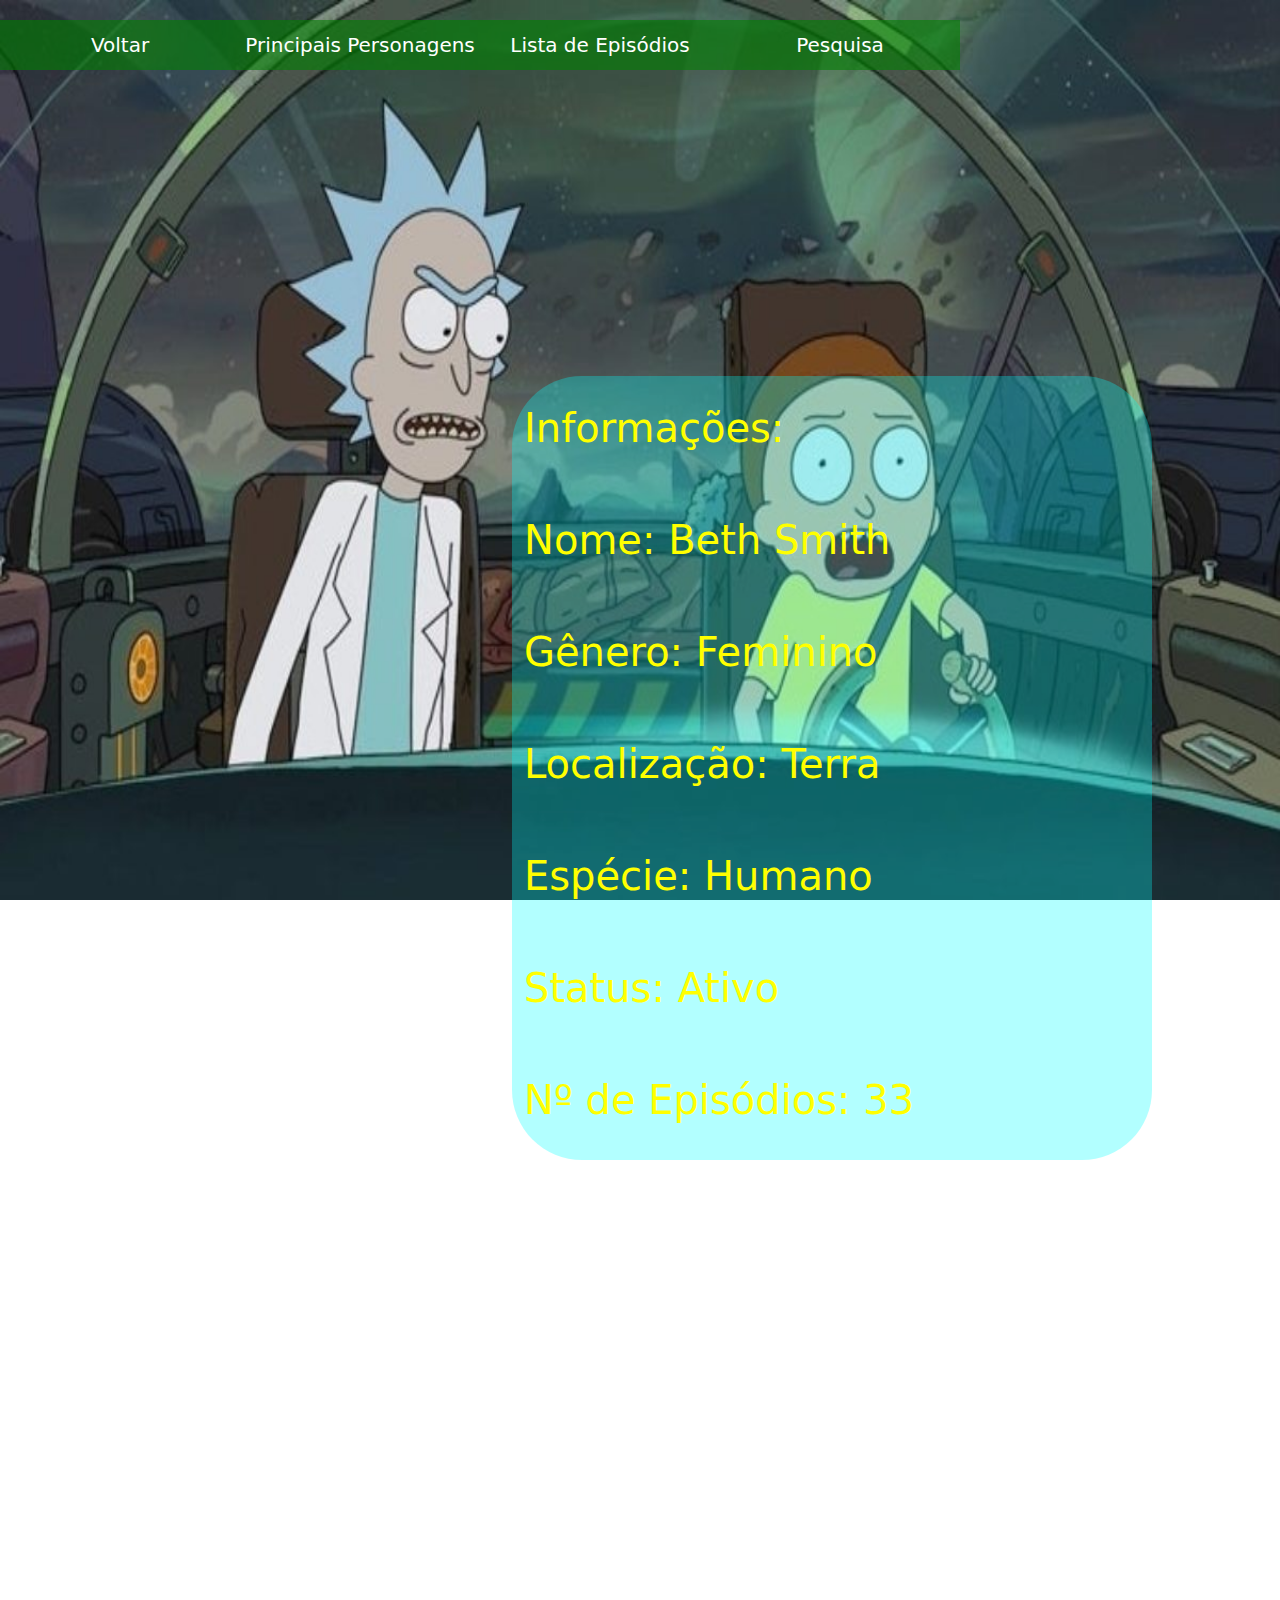
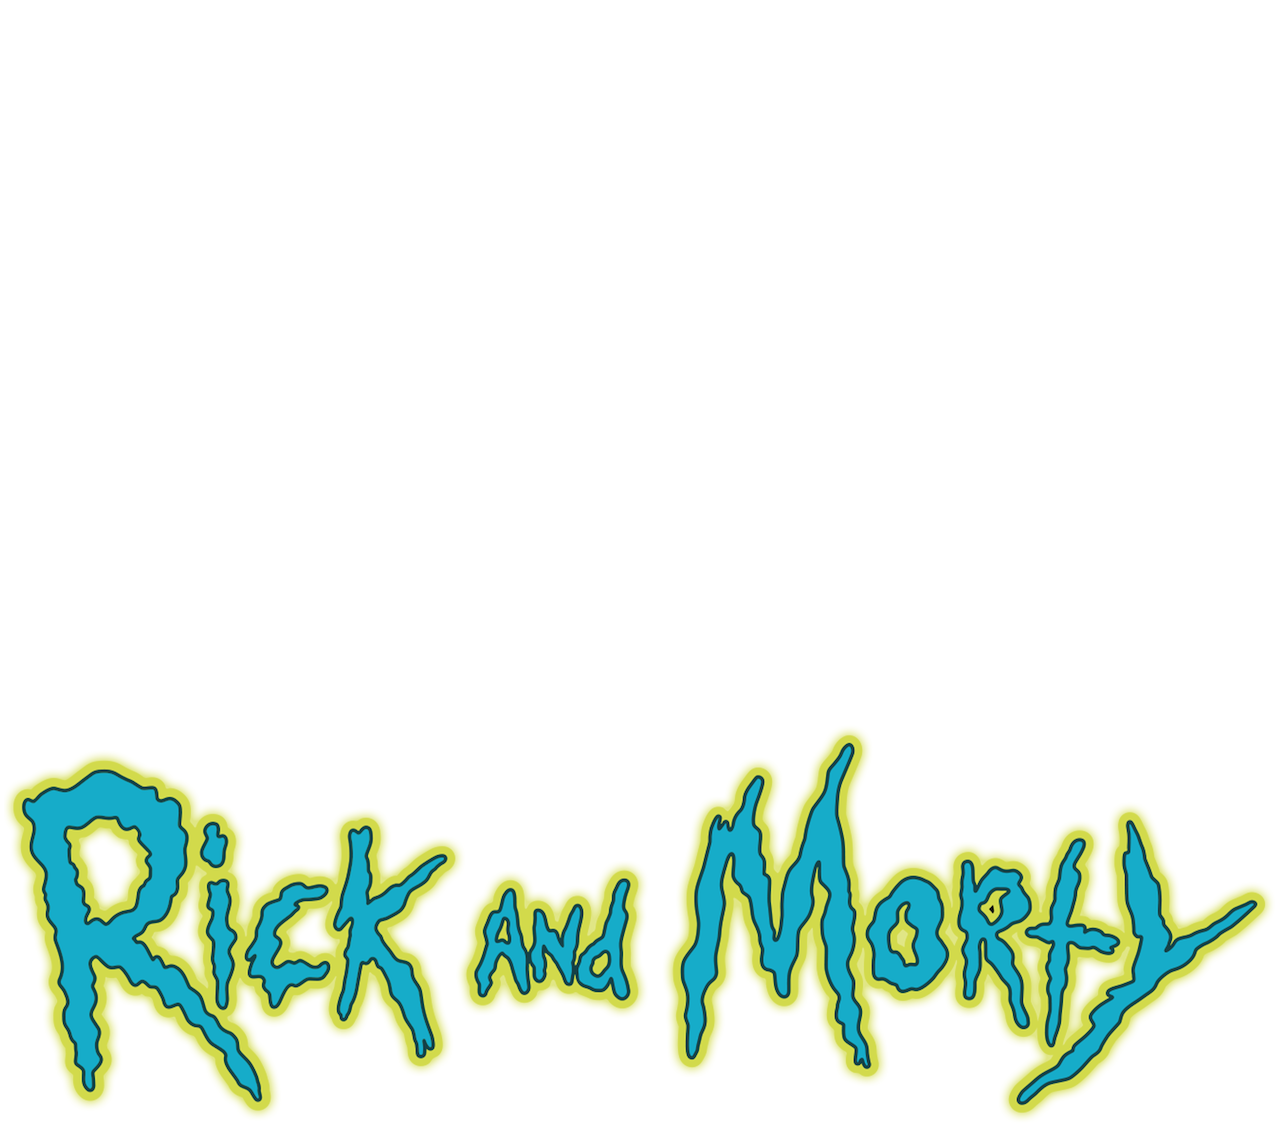
==== beth.html @ 1a32cab6 "acrescimo de personagem" ====
<!DOCTYPE html>
<html lang="pt-br">
<head>
   <meta charset="UTF-8">
    <link rel="stylesheet" href="css/style.css">
    <link rel="stylesheet" type="text/css" href="css/bootstrap.css">
    
    <title>Portal</title>
    
    <style>
        nav{
            width: 100%;
            float: left;
        }
        
        .menu{
            width: 100%;
        }
.menu ul li{
	background-color: rgba(0,128,0,0.6);
	float: left;
	width: 320px;
	height: 50px;
	display: inline-block;
	text-align: center;
	line-height: 50px;
	font-size: 20px;
	position: relative;
}

.menu ul li:hover{
	background-color: greenyellow;
}

.menu ul{
	padding: 0px;
}

.menu ul ul{
	display: none;
}

.menu ul li:hover > ul{
	display:block;
}

.menu ul ul ul{
	margin-left: 240px;
	top: 0px;
	position: absolute;
}
        .menu ul ul ul li{
            width: 500px;
            margin-left: 16%;
        }


.menu ul ul li:hover{
	background-color: rgba(34,139,34,0.5);
    
}

.menu ul ul ul li:hover{
	background-color: rgba(34,139,34,0.5);
}

.menu a{
	color: white;
	text-decoration: none;
}

        .container{
            float: right;
            background: rgba(0,255,255,0.3);
            height: auto;
            width: 50%;
            border-radius: 70px;
            margin-top: 20%;
            margin-right: 10%;
        }
        
        .img{
            float: left;
            height: auto;
            width: auto;
            margin-top: 40%;
            
        }
        
        h1{
            color: yellow;
              line-height: 2.6;
        }
        
        footer{
            float: left;
            height: auto;
            width: auto;
            margin-top: 80%;
        }
               @media only screen and (max-device-width: 400px) and (-webkit-min-device-pixel-ratio: 1) {
            .menu ul li{
                width: 220px;
            }
            .menu ul ul ul li{
            margin-left: -4%;
            }

            
        }

        @media only screen and (min-device-width: 402px) and (max-device-width: 900px) and (-webkit-min-device-pixel-ratio: 1) {
            .menu ul li{
                width: 240px;
            }   
         .menu ul ul ul li{
            margin-left: 0%;
            }   
        }
        
        @media only screen and (min-device-width: 1000px) and (max-device-width: 1300px) and (-webkit-min-device-pixel-ratio: 1) {
            .menu ul li{
                width: 240px;
            }
            .menu ul ul ul li{
            margin-left: 0%;
            }
        }
    </style>
    
    
</head>
<body>
<nav class="menu">
        <ul>
            <li><a href="index.html">Voltar</a></li>
            <li><a href="#">Principais Personagens</a>
                <ul>
                    <li><a href="rick.html">Rick Sanchez</a></li>
                    <li><a href="morty.html">Morty Smith</a></li>
                    <li><a href="jerry.html">Jerry Smith</a></li>
                    <li><a href="beth.html">Beth Smith</a></li>
                    <li><a href="summer.html">Summer Smith</a></li>
                </ul>
            </li>
            <li><a href="#">Lista de Episódios</a>
                <ul>
                    <li><a href="#">Temporada 1: </a>
                    <ul>
                            <li><a href="#">1 - Pilot</a></li>
                            <li><a href="#">2 - Lawnmower Dog</a></li>
                            <li><a href="#">3 - Anatomy Park</a></li>
                            <li><a href="#">4 - M. Night Shaym-Aliens!</a></li>
                            <li><a href="#">5 - Meeseeks and Destroy</a></li>
                            <li><a href="#">6 - Rick Potion #9</a></li>
                            <li><a href="#">7 - Raising Gazorpazorp</a></li>
                            <li><a href="#">8 - Rixty Minutes</a></li>
                            <li><a href="#">9 - Something Ricked This Way Comes</a></li>
                            <li><a href="#">10 - Close Rick-counters of the Rick Kind</a></li>
                            <li><a href="#">11 - Ricksy Business</a></li>
                        </ul>
                    </li>
                    <li><a href="#">Temporada 2: </a>
                        <ul>
                            <li><a href="#">1 - A Rickle in Time</a></li>
                            <li><a href="#">2 - Mortynight Run</a></li>
                            <li><a href="#">3 - Auto Erotic Assimilation</a></li>
                            <li><a href="#">4 - Total Rickall</a></li>
                            <li><a href="#">5 - Get Schwifty</a></li>
                            <li><a href="#">6 - The Ricks Must Be Crazy</a></li>
                            <li><a href="#">7 - Big Trouble in Little Sanchez</a></li>
                            <li><a href="#">8 - Interdimensional Cable 2: Tempting Fate</a></li>
                            <li><a href="#">9 - Look Who's Purging Now</a></li>
                            <li><a href="#">10 - The Wedding Squanchers</a></li>
                        </ul>
                    </li>
                    <li><a href="#">Temporada 3: </a>
                    <ul>
                            <li><a href="#">1 - The Rickshank Rickdemption</a></li>
                            <li><a href="#">2 - Rickmancing the Stone</a></li>
                            <li><a href="#">3 - Pickle Rick</a></li>
                            <li><a href="#">4 - Vindicators 3: The Return of Worldender</a></li>
                            <li><a href="#">5 - The Whirly Dirly Conspiracy</a></li>
                            <li><a href="#">6 - Rest and Ricklaxation</a></li>
                            <li><a href="#">7 - The Ricklantis Mixup</a></li>
                            <li><a href="#">8 - Morty's Mind Blowers</a></li>
                            <li><a href="#">9 - The ABC's of Beth</a></li>
                            <li><a href="#">10 - The Rickchurian Mortydate</a></li>
                        </ul>
                    </li>
                    <li><a href="#">Temporada 4: </a>
                       <ul>
                            <li><a href="#">1 - Edge of Tomorty: Rick Die Rickpeat</a></li>
                            <li><a href="#">2 - The Old Man and the Seat</a></li>
                            <li><a href="#">3 - One Crew over the Crewcoo's Morty</a></li>
                            <li><a href="#">4 - Claw and Hoarder: Special Ricktim's Morty</a></li>
                            <li><a href="#">5 - Rattlestar Ricklactica</a></li>
                            <li><a href="#">6 - Never Ricking Morty</a></li>
                            <li><a href="#">7 - Promortyus</a></li>
                            <li><a href="#">8 - The Vat of Acid Episode</a></li>
                            <li><a href="#">9 - Childrick of Mort</a></li>
                            <li><a href="#">10 - Star Mort Rickturn of the Jerri</a></li>
                        </ul>
                    </li>
                </ul>
            </li>
            <li><a href="pesquisa.html">Pesquisa</a></li>
            
        </ul>
    </nav>
    <div class="img">
        <img src="https://rickandmortyapi.com/api/character/avatar/4.jpeg" alt="">  
    </div>
                        
    <div class="container">
               <h1>Informações:</h1>
                <div class="row" id="personagem">

                    <h1>Nome: Beth Smith</h1>
                    <h1>Gênero: Feminino</h1>
                    <h1>Localização: Terra</h1>
                    <h1>Espécie: Humano</h1>
                    <h1>Status: Ativo</h1>
                    <h1>Nº de Episódios: 33</h1>
                </div>
            </div>
   <footer>
<div id="box-img"><img src="img/rick.jpg" alt=""></div>
</footer>
</body>
</html>
---- css/style.css ----
/* Space out content a bit */
body {
    height: auto;
    width: 100%;
  padding-top: 20px;
  padding-bottom: 20px;
background: url(../img/fundo.jpeg);
    background-repeat: no-repeat;
    background-attachment: fixed;
    /* e agora a regra de ouro que fará a imagem ocupar todo o viewport */
    background-size: 100% 100%;
}

/* Everything but the jumbotron gets side spacing for mobile first views */
.header,
.marketing,
.footer {
  padding-right: 15px;
  padding-left: 15px;
}

/* Custom page header */
.header {
  padding-bottom: 20px;
  border-bottom: 1px solid #e5e5e5;
}
.header h3 {
  margin-top: 0;
  margin-bottom: 0;
  line-height: 40px; /* Make the masthead heading the same height as the navigation */
}

/* Custom page footer */
.footer {
  padding-top: 19px;
  color: #777;
  border-top: 1px solid #e5e5e5;
}

/* Customize container */
@media (min-width: 768px) {
  .container {
    max-width: 730px;
  }
}
.container-narrow > hr {
  margin: 30px 0;
}

/* Main marketing message and sign up button */
.jumbotron {
  text-align: center;
  border-bottom: 1px solid #e5e5e5;
}
.jumbotron .btn {
  padding: 14px 24px;
  font-size: 21px;
}

/* Supporting marketing content */
.marketing {
  margin: 40px 0;
}
.marketing p + h4 {
  margin-top: 28px;
}

/* Responsive: Portrait tablets and up */
@media screen and (min-width: 768px) {
  /* Remove the padding we set earlier */
  .header,
  .marketing,
  .footer {
    padding-right: 0;
    padding-left: 0;
  }
  .header {
    margin-bottom: 30px;
  }
  .jumbotron {
    border-bottom: 0;
  }
}
.thumbnail{
 height: 360px;
    text-align: center;
}

thumbnail img{
    height: 250px;
}

p{
    height: 300px;
}

footer {
    width: 100%;
    height: auto;
            font-family: Arial;
    margin-top: auto;
    float: left;
    
}

nav{
    height: 100px;
    width: 100%;
    float: left;
}

header{
    height: auto;
    float: left;
    width: 100%;
}
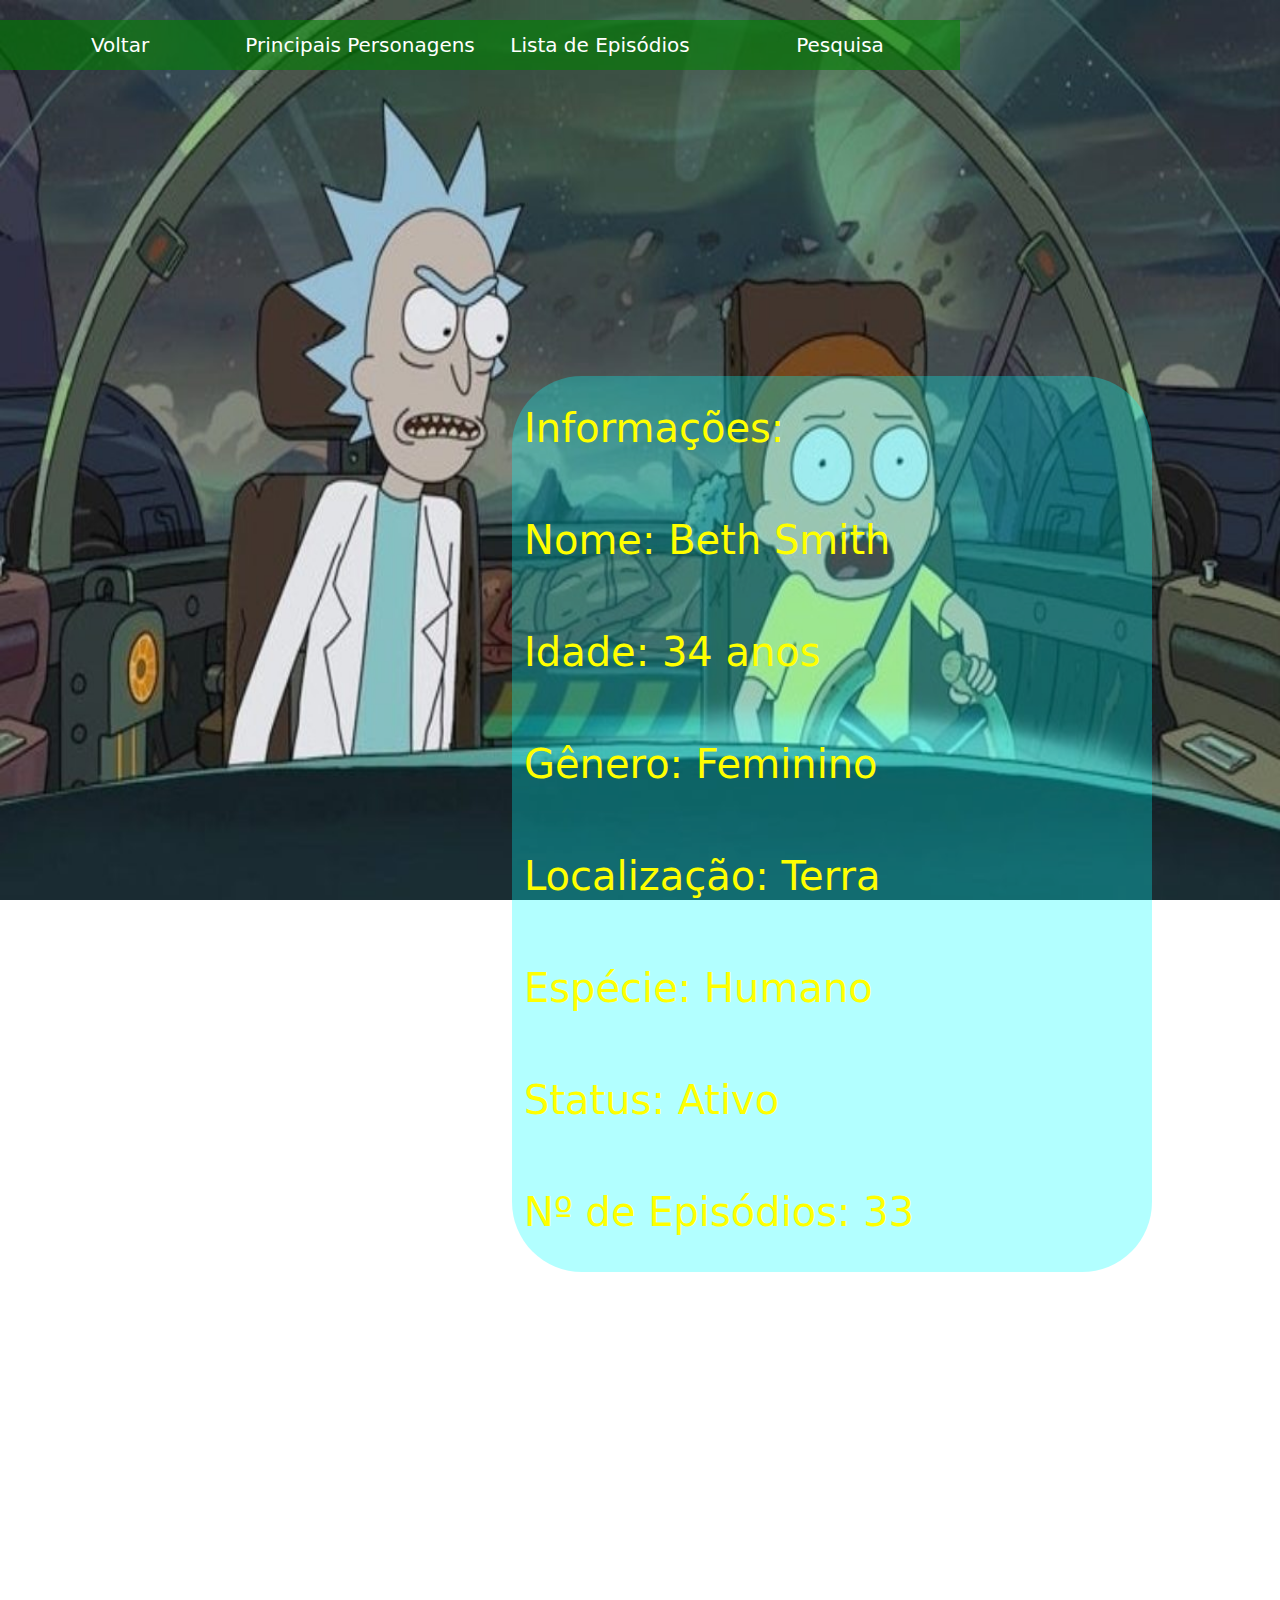
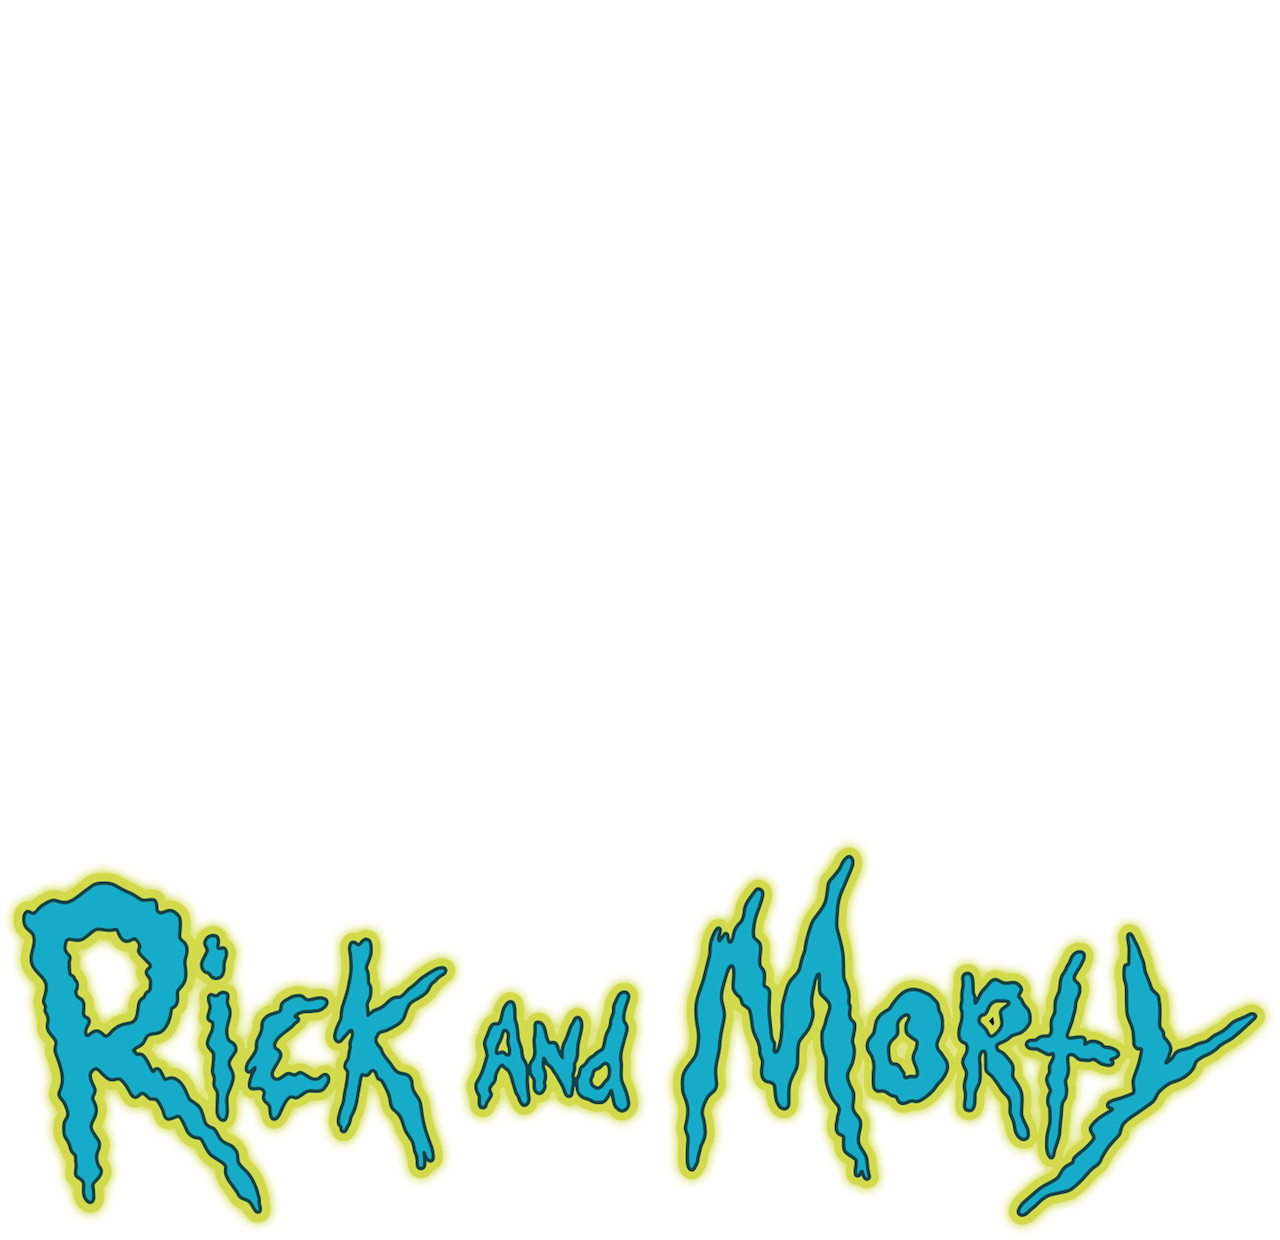
==== commit 0a5616f2: "acrescentando idade" ====
--- a/beth.html
+++ b/beth.html
@@ -217,6 +217,7 @@
                 <div class="row" id="personagem">
 
                     <h1>Nome: Beth Smith</h1>
+                    <h1>Idade: 34 anos</h1>
                     <h1>Gênero: Feminino</h1>
                     <h1>Localização: Terra</h1>
                     <h1>Espécie: Humano</h1>
